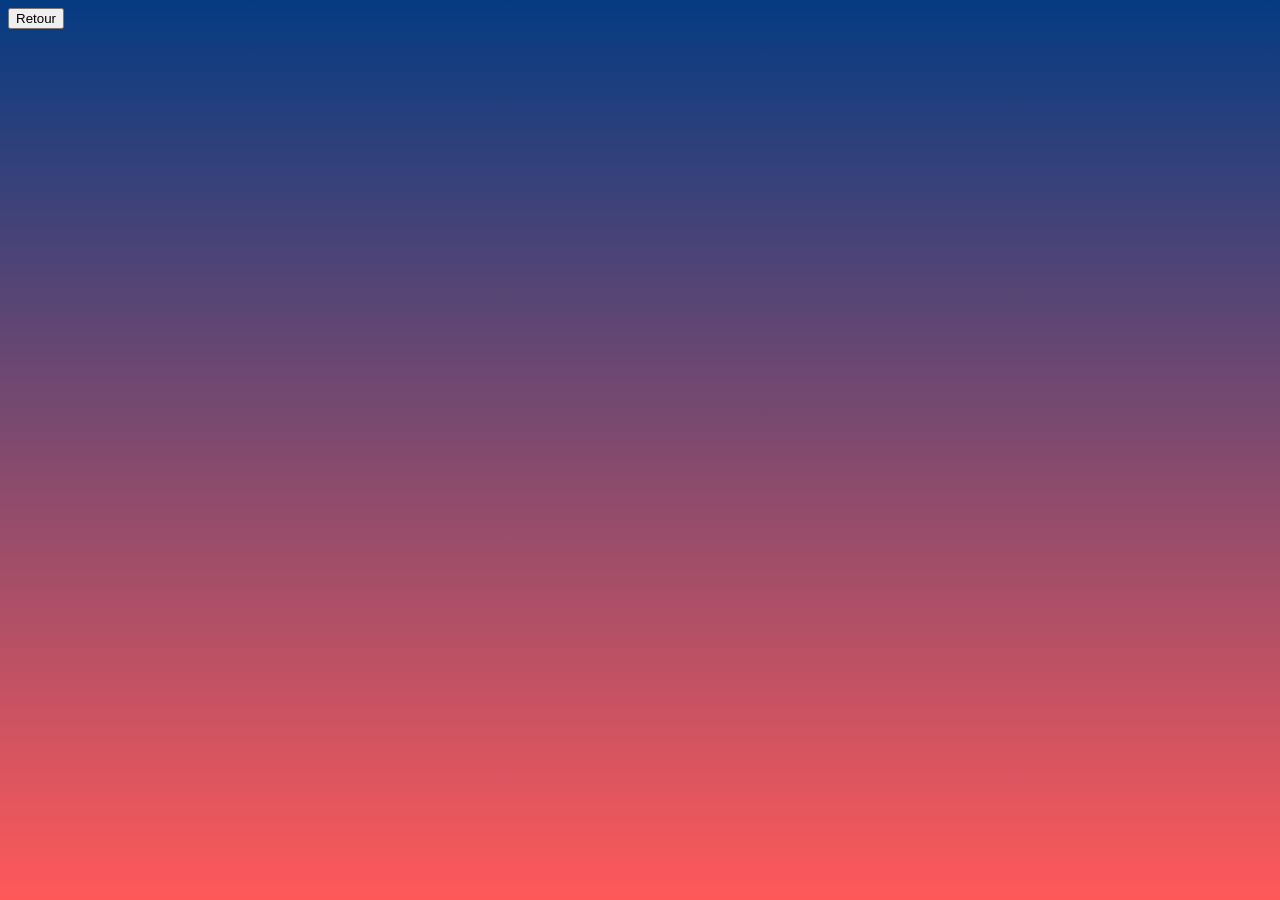
==== amis.html @ 08758f51 "Ajout des nouveaux onglets du site" ====
<!DOCTYPE html>
<html lang="en">
<head>
    <meta charset="UTF-8">
    <meta name="viewport" content="width=device-width, initial-scale=1.0">
     <meta http-equiv="refresh" content="300;">
    <meta name="author" content="Selvrone">
    <link rel="stylesheet" href="style.css">
    <title>amis</title>
</head>
<body>
        <button type="button" onclick="window.location.href='pageprincipale.html'">Retour</button>

    
</body>
</html>
---- style.css ----
body {
    background:linear-gradient(to bottom, #053b82,#ff5959);
    background-repeat: no-repeat;
    background-size: cover;
    background-attachment: fixed;
    font-family: Arial, #ffffff;

}
.search-button {
    background-color: #0e0e0e79;
    color: white;
    border: none;
    padding: 10px 110px;
    cursor: pointer;
    border-radius: 5px;
    margin-top: 30px;


}
@font-face {
    font-family: 'PressStart';
    src: url('PressStart2P-Regular.ttf');
}
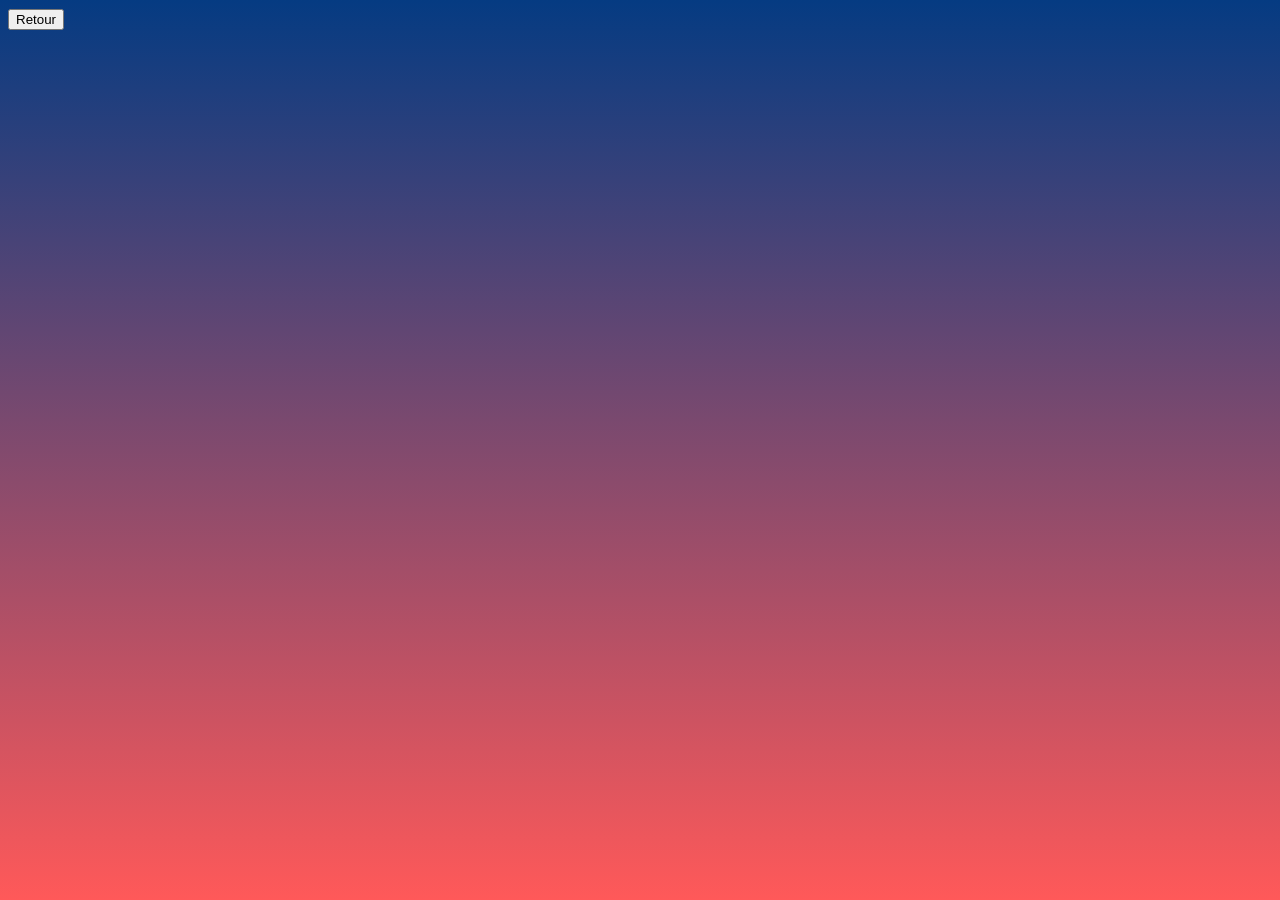
==== commit 1b1166ad: "Ajout des nouveaux onglets du site" ====
--- a/amis.html
+++ b/amis.html
@@ -1,5 +1,5 @@
 <!DOCTYPE html>
-<html lang="en">
+<html lang="fr">
 <head>
     <meta charset="UTF-8">
     <meta name="viewport" content="width=device-width, initial-scale=1.0">
--- a/style.css
+++ b/style.css
@@ -3,21 +3,206 @@
     background-repeat: no-repeat;
     background-size: cover;
     background-attachment: fixed;
-    font-family: Arial, #ffffff;
-
-}
-.search-button {
-    background-color: #0e0e0e79;
+    font-family: 'PressStart', sans-serif;
+    color: #ffffff;
+
+}
+@font-face {
+    font-family: 'PressStart';
+    src: url('PressStart2P-Regular.ttf');
+}
+.startButton{
+    background-color: #fa003f;
+    color: #ffffff;
+    display: block;
+    width: 350px;
+    height: 50px;
+    font-family: 'PressStart';
+    text-align: center;
+    border: 40px;
+    border-radius: 30px;
+    font-size: 16px;
+    padding: 10px 20px;
+    cursor: pointer;
+    box-shadow: 2px 4px 6px #58363e;
+    margin-left: 450px ;
+    
+}    
+.connexionButton{
+    background-color: #1ab5d1;
+    color: #ffffff;
+    display: block;
+    width: 350px;
+    height: 50px;
+    font-family: 'PressStart';
+    text-align: center;
+    border: 40px;
+    border-radius: 30px;
+    font-size: 16px;
+    padding: 10px 20px;
+    cursor: pointer;
+    box-shadow: 2px 4px 6px #58363e;
+    margin-left: 390px ;
+}    
+.inscriptionButton {
+    background-color: #74c476;
+    color: #ffffff;
+    display: block;
+    width: 350px;
+    height: 50px;
+    font-family: 'PressStart';
+    text-align: center;
+    border: 40px;
+    border-radius: 30px;
+    font-size: 16px;
+    padding: 10px 20px;
+    cursor: pointer;
+    box-shadow: 2px 4px 6px #58363e;
+    margin-left: 450px;
+    
+}    
+
+
+.site-title {
+    text-align: center;
+    margin: 0px;
+
+
+
+    
+    
+}    
+.box1 {
+    position: relative; 
+    display: flex;
+    gap: 15px;
+    top:-220px;
+    left:240px;
+    width:840px ;
+    height:200px;
+    border-radius: 5px;
+    font-size: 20px;
+    background-color: #58363e88;   
+}    
+.boitedejeu{
+    width: 150px;
+    height: 200px;
+    background-color: #333; 
+    border-radius: 10px;
     color: white;
-    border: none;
-    padding: 10px 110px;
+    display: flex;
+    align-items: center;
+    justify-content: center;
+    
+}
+.search-button{
+    position:absolute;
+    top: 30px;
+    margin-left: 400px;
+    color:#ffffff;
+    text-align: left;
+    width: 300px;
+    height: 30px;
+    background-color: #00000036;
     cursor: pointer;
     border-radius: 5px;
-    margin-top: 30px;
-
-
-}
-@font-face {
-    font-family: 'PressStart';
-    src: url('PressStart2P-Regular.ttf');
+    border:none;
+    
+    
+}
+.box2 {
+    position: relative; 
+    display: flex;
+    gap: 15px;
+    top: -220px;
+    left:240px;
+    width:840px ;
+    height:200px;
+    border-radius: 5px;
+    font-size: 20px;
+    background-color: #58363e88;     
+}    
+a {
+    text-decoration: none;
+    color: #ffffff;
+
+}
+a:hover { 
+    color: #e473c6;
+
+
+
+}
+.class-haut-de-page-principale{
+        color: #ffffff;
+         display:flex;
+         align-items: center;
+        margin: 0px;
+        background-color: rgba(0, 0, 0, 0.2);
+        width:200px;
+        height:50px;
+        gap: 10px; 
+
+
+}
+.menu-gauche {
+    display: flex;
+    flex-direction: column; 
+    gap: 30px;
+    min-width: 200px;
+    margin:0px;
+}
+.profil{
+     float:right; 
+     margin: auto;
+}
+.boite-de-droite{
+    position: absolute; 
+    display: flex;
+    margin: 0px;
+    top: 0px;
+    width:200px ;
+    height:900px;
+    border-radius: 0px;
+    font-size: 20px;
+    background-color: #58363e88;
+    z-index: -1;
+    transition: transform 5s ease-in-out, box-shadow 5s ease-in-out;
+    transform-origin: center;
+    gap: 100px;
+}
+    
+
+.boitedejeu:hover {
+    transform: scale(1.15);
+    box-shadow: 0 10px 20px rgba(0, 0, 0, 0.4);
+    z-index: 10;
+}
+    
+
+ @keyframes zoomIn {
+            0% {
+                transform: scale(1);
+                border-radius: 0px;
+            }
+            100% {
+                transform: scale(1.3); 
+                box-shadow: 0 10px 20px rgba(0,0,0,0.2);
+                border-radius: 0px; 
+            }
+        }
+
+.grand-conteneur{
+    float:top;
+}
+.navigation {
+    position: relative;
+    width:200px;
+    height:70px;
+    background: var(--primary-bg);
+    display: flex;
+    justify-content: center;
+    align-items: center;
+    border-radius: 10px;
+    box-shadow: 0 15px 25px rgba(0, 0, 0, 0.2);
 }
